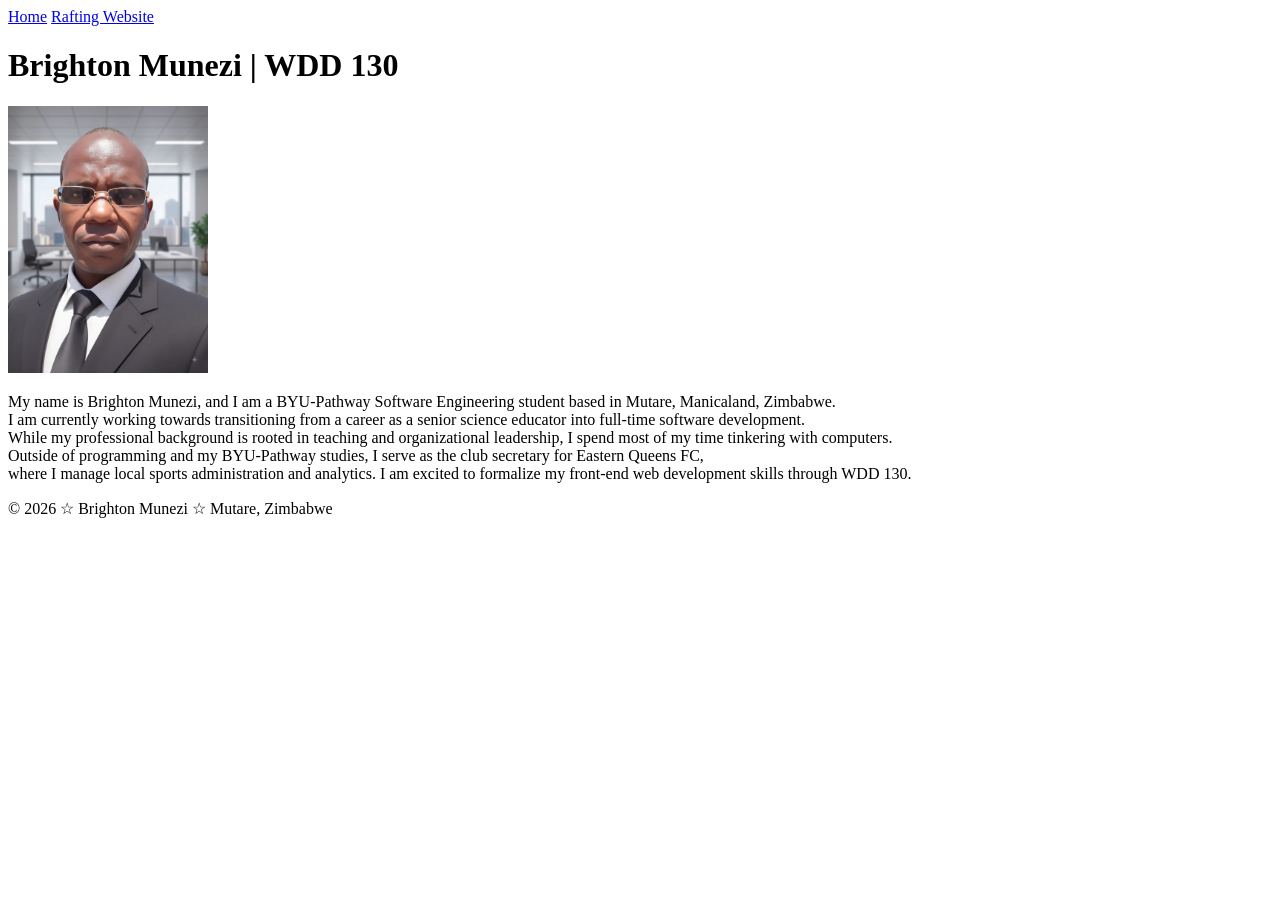
==== index.html @ ff775042 "Fix Course title and student name display (WDD 130 | Brighton Munezi)" ====
<!DOCTYPE html>
<html lang="en-US">

<head>
    <meta charset="UTF-8">
    <meta name="viewport" content="width=device-width, initial-scale=1.0">
    <title>WDD 130 | Brighton Munezi</title>
</head>

<body>
    <header>
        <nav>
            <a href="#">Home</a>
            <a href="wwr/">Rafting Website</a>
        </nav>
    </header>
    <main>
        <h1>Brighton Munezi | WDD 130</h1>
        <img src="images/profile.webp" alt="Hello, my name is Brighton Munezi" width="200">
        <p>My name is Brighton Munezi, and I am a BYU-Pathway Software Engineering student
            based in Mutare, Manicaland, Zimbabwe.<br>
            I am currently working towards transitioning from
            a career
            as a senior science educator into full-time software development.<br>
            While my professional background is rooted in teaching and
            organizational leadership, I spend most of my time tinkering with computers.<br>
            Outside of programming and my BYU-Pathway studies, I serve as the club secretary for
            Eastern Queens FC, <br>where I manage local sports administration and
            analytics. I am excited to formalize my front-end web development skills through WDD
            130.
        </p>
    </main>
    <footer>
        <p>
            ©️ 2026 &#9734; Brighton Munezi &#9734; Mutare, Zimbabwe
        </p>
    </footer>
</body>

</html>
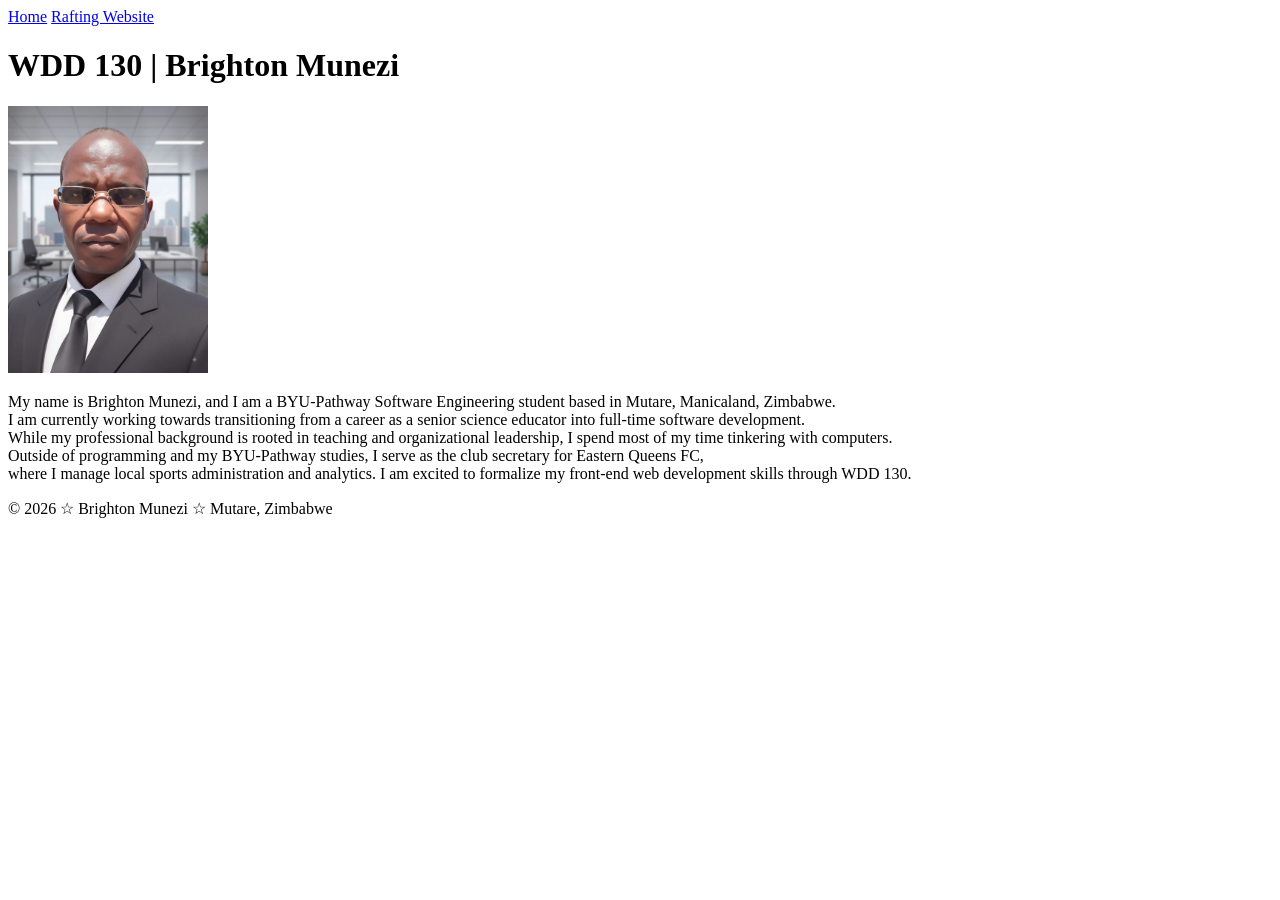
==== commit c26c8e00: "Fix Course Title | Student Name" ====
--- a/index.html
+++ b/index.html
@@ -4,7 +4,7 @@
 <head>
     <meta charset="UTF-8">
     <meta name="viewport" content="width=device-width, initial-scale=1.0">
-    <title>WDD 130 | Brighton Munezi</title>
+    <title>Brighton Munezi | WDD 130</title>
 </head>
 
 <body>
@@ -15,7 +15,7 @@
         </nav>
     </header>
     <main>
-        <h1>Brighton Munezi | WDD 130</h1>
+        <h1>WDD 130 | Brighton Munezi</h1>
         <img src="images/profile.webp" alt="Hello, my name is Brighton Munezi" width="200">
         <p>My name is Brighton Munezi, and I am a BYU-Pathway Software Engineering student
             based in Mutare, Manicaland, Zimbabwe.<br>
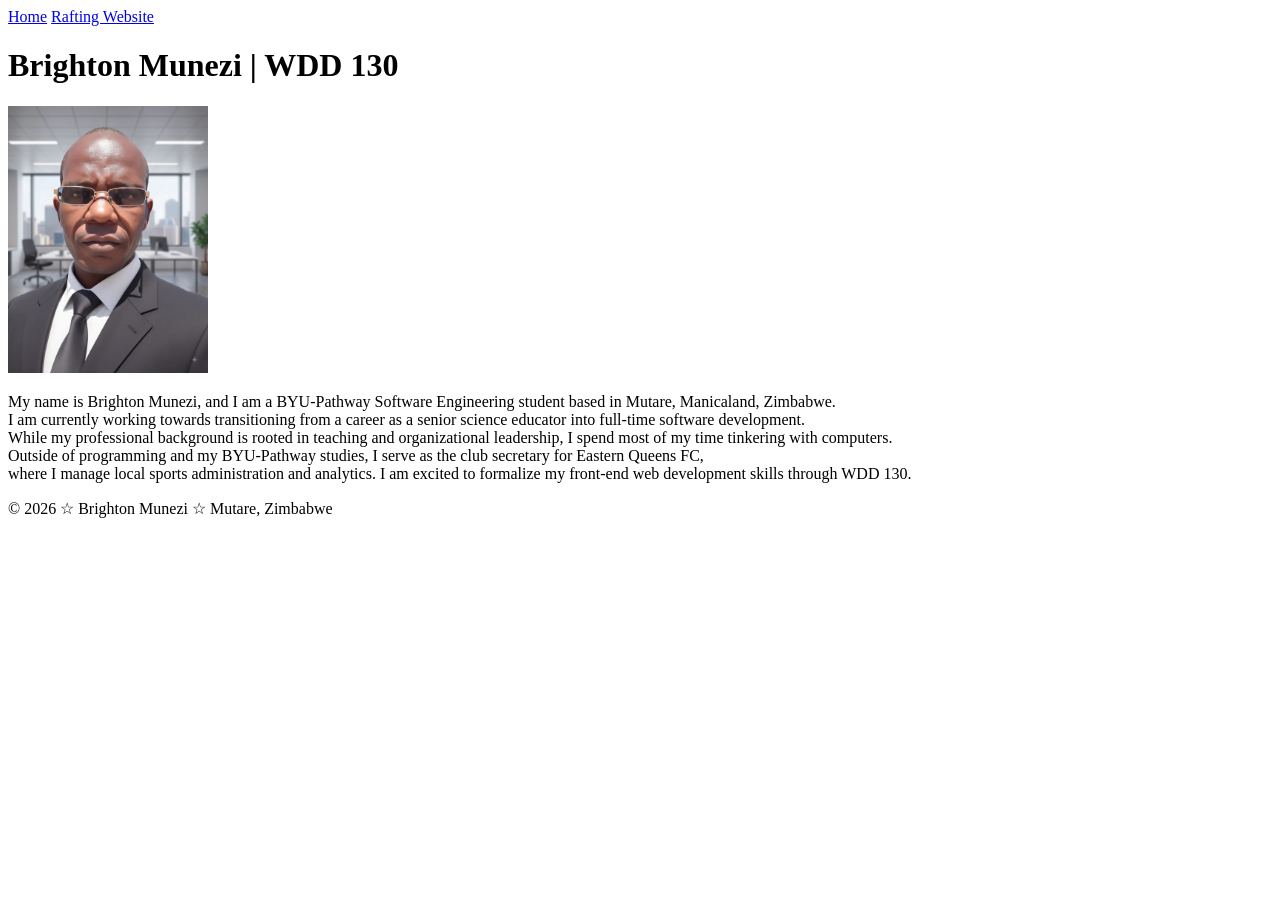
==== commit 91484520: "Fix Course Title | Student Name display in the title" ====
--- a/index.html
+++ b/index.html
@@ -4,7 +4,7 @@
 <head>
     <meta charset="UTF-8">
     <meta name="viewport" content="width=device-width, initial-scale=1.0">
-    <title>Brighton Munezi | WDD 130</title>
+    <title>WDD 130 | Brighton Munezi</title>
 </head>
 
 <body>
@@ -15,7 +15,7 @@
         </nav>
     </header>
     <main>
-        <h1>WDD 130 | Brighton Munezi</h1>
+        <h1>Brighton Munezi | WDD 130</h1>
         <img src="images/profile.webp" alt="Hello, my name is Brighton Munezi" width="200">
         <p>My name is Brighton Munezi, and I am a BYU-Pathway Software Engineering student
             based in Mutare, Manicaland, Zimbabwe.<br>
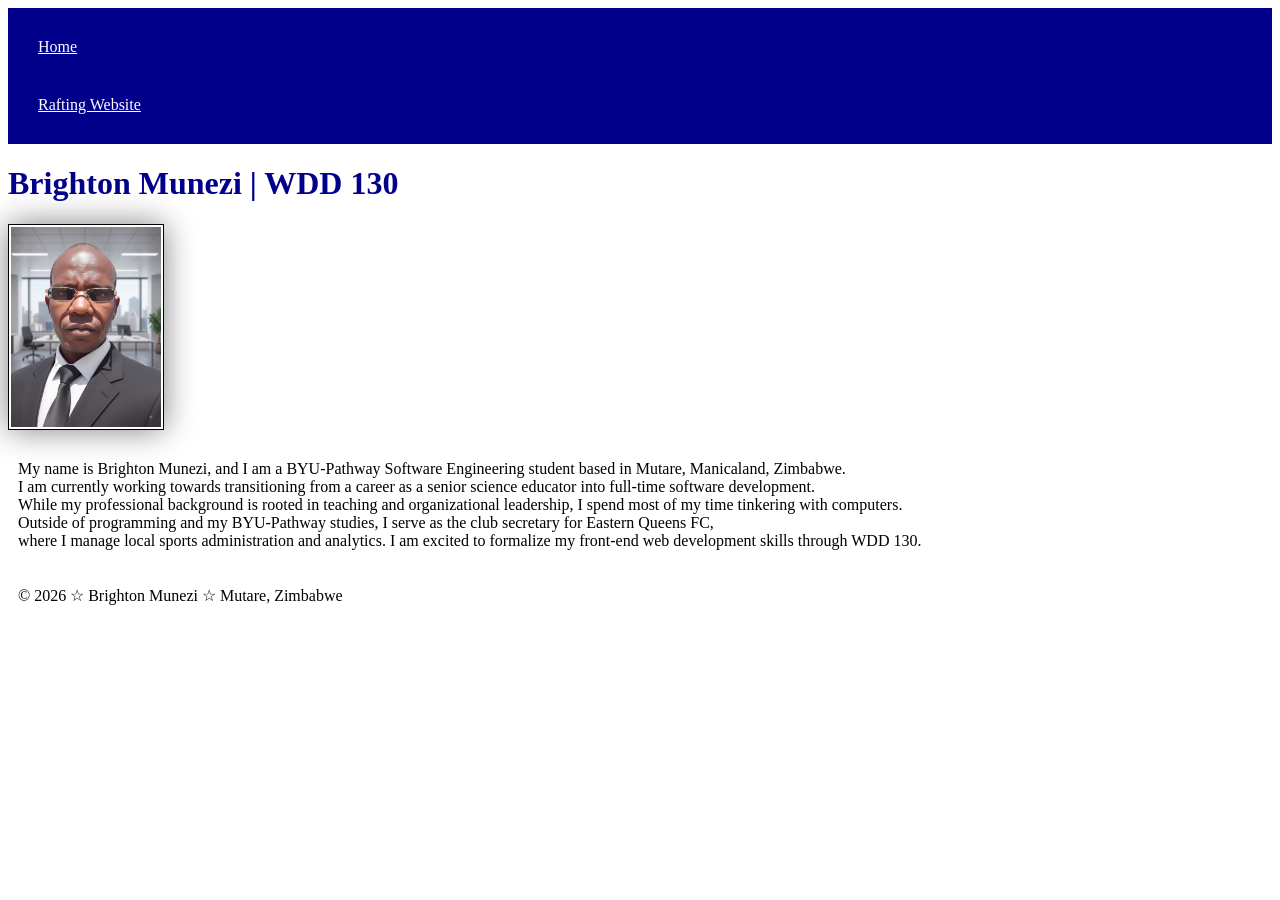
==== commit a6946874: "added styles.css to index.html" ====
--- a/index.html
+++ b/index.html
@@ -5,6 +5,8 @@
     <meta charset="UTF-8">
     <meta name="viewport" content="width=device-width, initial-scale=1.0">
     <title>WDD 130 | Brighton Munezi</title>
+
+    <link rel="stylesheet" href="styles/styles.css">
 </head>
 
 <body>
--- a/styles/styles.css
+++ b/styles/styles.css
@@ -0,0 +1,26 @@
+nav {
+    background-color: darkblue;
+    padding: 10px;
+}
+
+nav a {
+    color: white;
+    display: block;
+    padding: 20px;
+}
+
+h1 {
+    color: darkblue;
+}
+
+img {
+    width: 150px;
+    height: auto;
+    border: 1px solid black;
+    padding: 2px;
+    box-shadow: 0 0 30px gray;
+}
+
+p {
+    padding: 10px;
+}
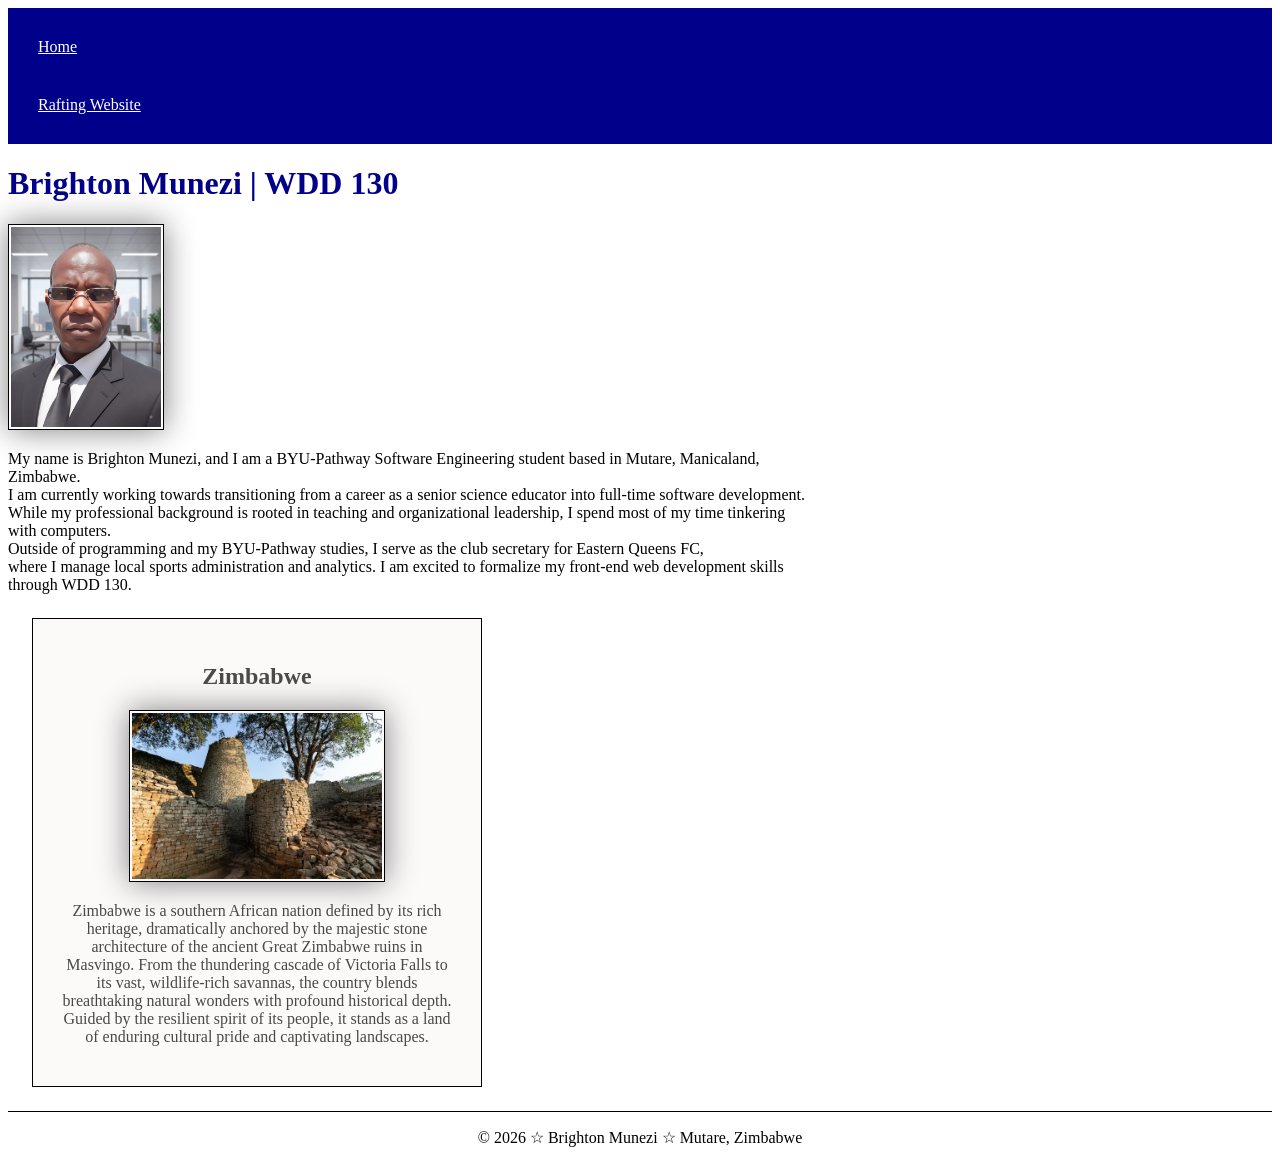
==== commit 05eff683: "updated the css for week02 index.html" ====
--- a/index.html
+++ b/index.html
@@ -5,6 +5,10 @@
     <meta charset="UTF-8">
     <meta name="viewport" content="width=device-width, initial-scale=1.0">
     <title>WDD 130 | Brighton Munezi</title>
+
+    <meta name="description"
+      content="Describe the home page using keywords like my name, course, the purpose of the page">
+    <meta name="author" content="Brighton Munezi">
 
     <link rel="stylesheet" href="styles/styles.css">
 </head>
@@ -32,6 +36,20 @@
             130.
         </p>
     </main>
+    <aside>
+        <h2>Zimbabwe</h2>
+        <img src="week02/images/conical_tower_great_enclosure.webp"
+          alt="Image of the Great Zimbabwe Tower">
+        <p>Zimbabwe is a southern African nation defined by its rich heritage, dramatically anchored
+            by the
+            majestic stone architecture of the ancient Great Zimbabwe ruins in Masvingo. From the
+            thundering
+            cascade of Victoria Falls to its vast, wildlife-rich savannas, the country blends
+            breathtaking
+            natural wonders with profound historical depth. Guided by the resilient spirit of its
+            people, it
+            stands as a land of enduring cultural pride and captivating landscapes.</p>
+    </aside>
     <footer>
         <p>
             ©️ 2026 &#9734; Brighton Munezi &#9734; Mutare, Zimbabwe
--- a/styles/styles.css
+++ b/styles/styles.css
@@ -14,7 +14,7 @@
 }
 
 img {
-    width: 150px;
+    width: 250px;
     height: auto;
     border: 1px solid black;
     padding: 2px;
@@ -22,5 +22,35 @@
 }
 
 p {
-    padding: 10px;
+    padding: 0;
+}
+
+main {
+    max-width: 800px;
+}
+
+aside {
+    width: 25rem;
+    margin: 1.5rem;
+    border: 1px solid black;
+    padding: 1.5rem;
+    background-color: #fcf9f9;
+    color: #494949;
+    text-align: center;
+}
+
+aside img {
+    width: 250px;
+    height: auto;
+}
+
+main img {
+    width: 150px;
+    height: auto;
+}
+
+footer {
+    margin-top: 10px;
+    border-top: 1px solid black;
+    text-align: center;
 }
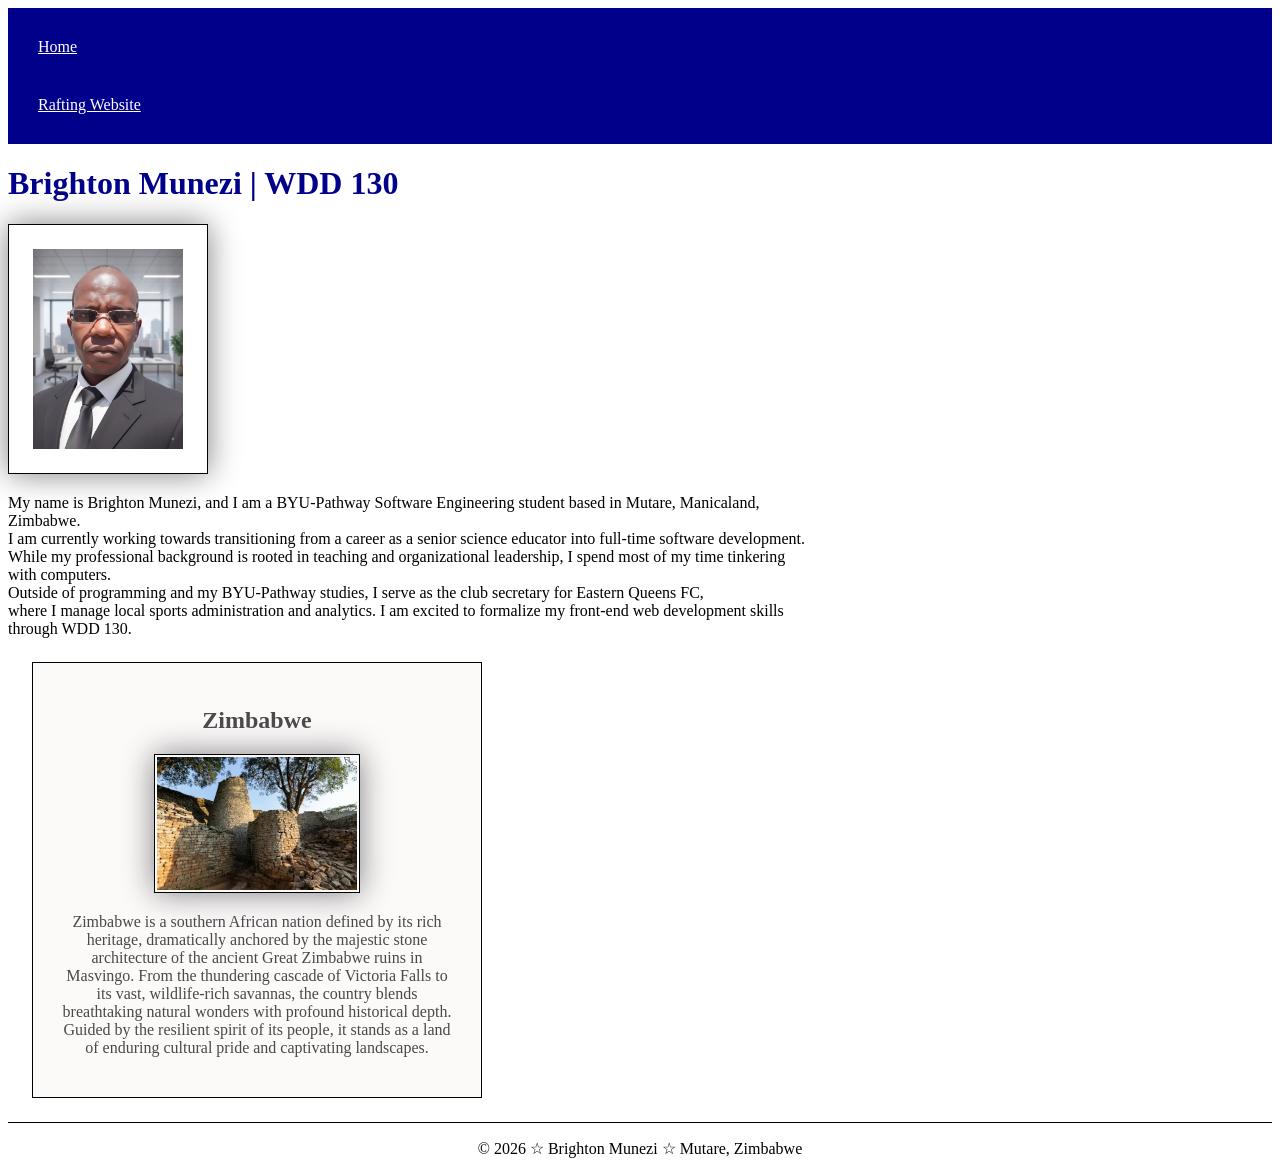
==== commit 8eccb117: "Adjusted properties flagged by the audit tool" ====
--- a/index.html
+++ b/index.html
@@ -7,7 +7,7 @@
     <title>WDD 130 | Brighton Munezi</title>
 
     <meta name="description"
-      content="Describe the home page using keywords like my name, course, the purpose of the page">
+      content="Welcome to the home page of Brighton Munezi, a WDD130 Web Development student, created to introduce myself, my coursework, and my proud homeland of Zimbabwe.">
     <meta name="author" content="Brighton Munezi">
 
     <link rel="stylesheet" href="styles/styles.css">
@@ -38,8 +38,7 @@
     </main>
     <aside>
         <h2>Zimbabwe</h2>
-        <img src="week02/images/conical_tower_great_enclosure.webp"
-          alt="Image of the Great Zimbabwe Tower">
+        <img src="week02/images/great_enclosure.webp" alt="Image of the Great Zimbabwe Tower">
         <p>Zimbabwe is a southern African nation defined by its rich heritage, dramatically anchored
             by the
             majestic stone architecture of the ancient Great Zimbabwe ruins in Masvingo. From the
--- a/styles/styles.css
+++ b/styles/styles.css
@@ -40,13 +40,16 @@
 }
 
 aside img {
-    width: 250px;
+    width: 200px;
     height: auto;
 }
 
 main img {
     width: 150px;
     height: auto;
+    border: 1px solid black;
+    padding: 1.5rem;
+    box-shadow: 0 0 30 gray;
 }
 
 footer {
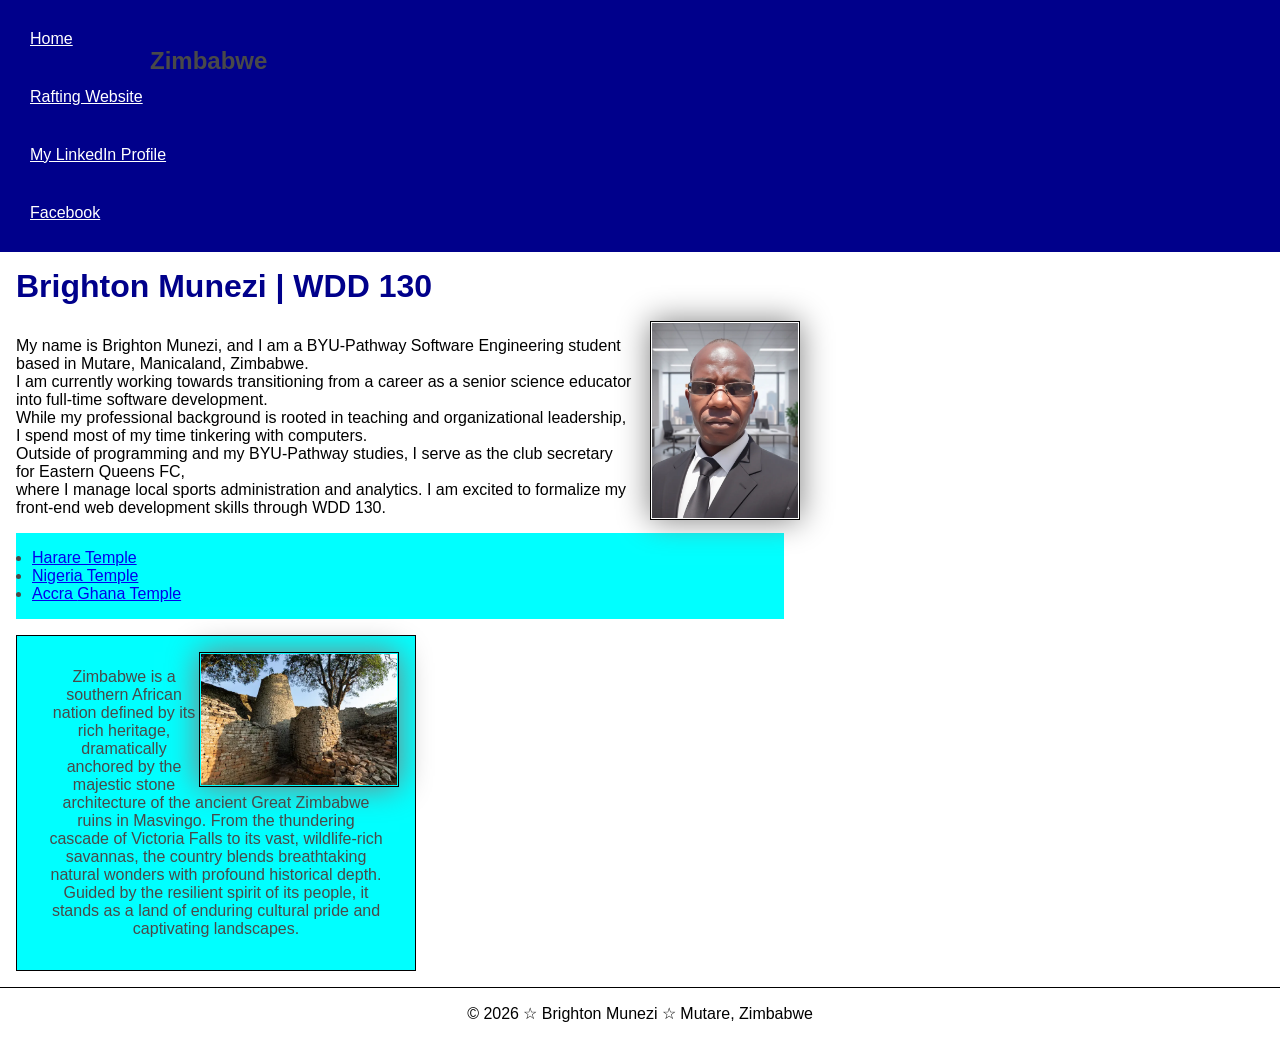
==== commit 3594f661: "Completed White Water Rafting About page" ====
--- a/index.html
+++ b/index.html
@@ -1,3 +1,5 @@
+<!--15 September 2026-->
+
 <!DOCTYPE html>
 <html lang="en-US">
 
@@ -18,6 +20,9 @@
         <nav>
             <a href="#">Home</a>
             <a href="wwr/">Rafting Website</a>
+
+            <a href="https://www.linkedin.com/in/brighton-munezi-6513a488/">My LinkedIn Profile</a>
+            <a href=" https://facebook.com">Facebook</a>
         </nav>
     </header>
     <main>
@@ -35,8 +40,20 @@
             analytics. I am excited to formalize my front-end web development skills through WDD
             130.
         </p>
+        <ul class="box">
+            <li><a href="https://www.churchofjesuschrist.org/temples/details/harare-zimbabwe-temple?lang=eng"
+                  target="_blank" rel="noopener">Harare
+                    Temple</a></li>
+            <li><a href="https://www.churchofjesuschrist.org/temples/details/aba-nigeria-temple?lang=eng"
+                  target="_blank" rel="noopener">Nigeria
+                    Temple</a></li>
+            <li><a href="https://www.churchofjesuschrist.org/temples/details/accra-ghana-temple?lang=eng"
+                  target="_blank" rel="noopener">Accra
+                    <!--Use rel="noopener noreferrer" to link untrusted site-->
+                    Ghana Temple</a></li>
+        </ul>
     </main>
-    <aside>
+    <aside class="box">
         <h2>Zimbabwe</h2>
         <img src="week02/images/great_enclosure.webp" alt="Image of the Great Zimbabwe Tower">
         <p>Zimbabwe is a southern African nation defined by its rich heritage, dramatically anchored
--- a/styles/styles.css
+++ b/styles/styles.css
@@ -1,3 +1,27 @@
+/*TODO: update */
+:root {}
+
+* {
+    margin: 0;
+    padding: 0;
+    box-sizing: border-box;
+}
+
+body {
+    font-size: 16px;
+    font-family: Roboto, Arial, sans-serif;
+}
+
+/* Class Selectors */
+.box {
+    margin: 1rem;
+    border: 1px solid rgb(0, 0, 0 / 10%);
+    padding: 1rem;
+    font-size: var(--root-font-size);
+    background-color: aqua;
+    color: #494949;
+}
+
 nav {
     background-color: darkblue;
     padding: 10px;
@@ -11,13 +35,15 @@
 
 h1 {
     color: darkblue;
+    padding: 1rem;
 }
 
 img {
+    float: right;
     width: 250px;
     height: auto;
     border: 1px solid black;
-    padding: 2px;
+    padding: 1px;
     box-shadow: 0 0 30px gray;
 }
 
@@ -27,6 +53,10 @@
 
 main {
     max-width: 800px;
+}
+
+p {
+    margin: 1rem;
 }
 
 aside {
@@ -44,16 +74,27 @@
     height: auto;
 }
 
+aside h2 {
+    position: absolute;
+    top: 47px;
+    left: 150px;
+}
+
 main img {
     width: 150px;
     height: auto;
     border: 1px solid black;
-    padding: 1.5rem;
-    box-shadow: 0 0 30 gray;
+    padding: 1px;
+    box-shadow: 0 0 30px gray;
+    margin: 0 0 1rem 1rem;
 }
 
 footer {
     margin-top: 10px;
     border-top: 1px solid black;
     text-align: center;
+}
+
+.indent {
+    padding-left: 1rem;
 }
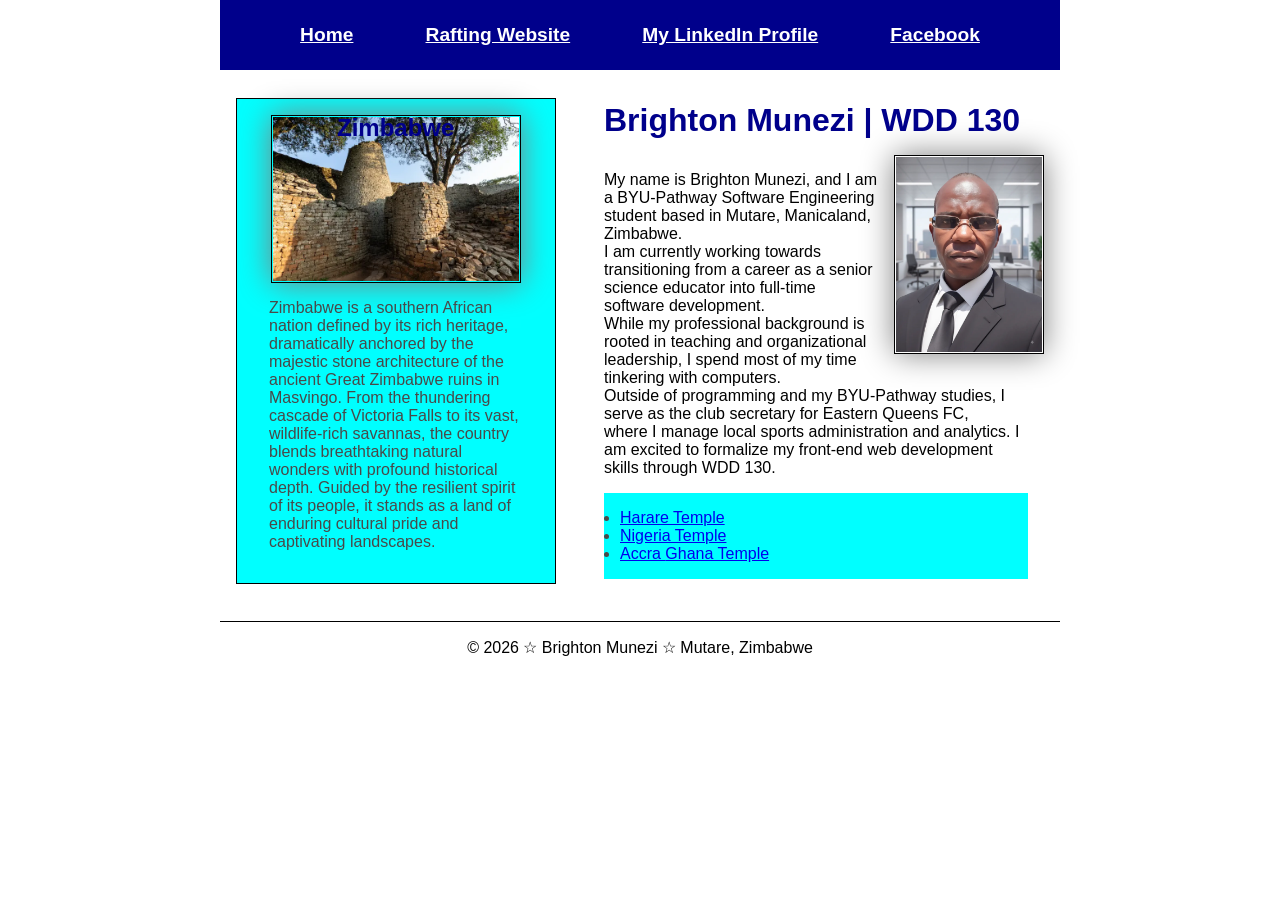
==== commit d05000fe: "Updated home page to satisfy W04 Code-along Activity" ====
--- a/index.html
+++ b/index.html
@@ -25,47 +25,53 @@
             <a href=" https://facebook.com">Facebook</a>
         </nav>
     </header>
-    <main>
-        <h1>Brighton Munezi | WDD 130</h1>
-        <img src="images/profile.webp" alt="Hello, my name is Brighton Munezi" width="200">
-        <p>My name is Brighton Munezi, and I am a BYU-Pathway Software Engineering student
-            based in Mutare, Manicaland, Zimbabwe.<br>
-            I am currently working towards transitioning from
-            a career
-            as a senior science educator into full-time software development.<br>
-            While my professional background is rooted in teaching and
-            organizational leadership, I spend most of my time tinkering with computers.<br>
-            Outside of programming and my BYU-Pathway studies, I serve as the club secretary for
-            Eastern Queens FC, <br>where I manage local sports administration and
-            analytics. I am excited to formalize my front-end web development skills through WDD
-            130.
-        </p>
-        <ul class="box">
-            <li><a href="https://www.churchofjesuschrist.org/temples/details/harare-zimbabwe-temple?lang=eng"
-                  target="_blank" rel="noopener">Harare
-                    Temple</a></li>
-            <li><a href="https://www.churchofjesuschrist.org/temples/details/aba-nigeria-temple?lang=eng"
-                  target="_blank" rel="noopener">Nigeria
-                    Temple</a></li>
-            <li><a href="https://www.churchofjesuschrist.org/temples/details/accra-ghana-temple?lang=eng"
-                  target="_blank" rel="noopener">Accra
-                    <!--Use rel="noopener noreferrer" to link untrusted site-->
-                    Ghana Temple</a></li>
-        </ul>
-    </main>
-    <aside class="box">
-        <h2>Zimbabwe</h2>
-        <img src="week02/images/great_enclosure.webp" alt="Image of the Great Zimbabwe Tower">
-        <p>Zimbabwe is a southern African nation defined by its rich heritage, dramatically anchored
-            by the
-            majestic stone architecture of the ancient Great Zimbabwe ruins in Masvingo. From the
-            thundering
-            cascade of Victoria Falls to its vast, wildlife-rich savannas, the country blends
-            breathtaking
-            natural wonders with profound historical depth. Guided by the resilient spirit of its
-            people, it
-            stands as a land of enduring cultural pride and captivating landscapes.</p>
-    </aside>
+    <div class="grid">
+        <main>
+            <h1>Brighton Munezi | WDD 130</h1>
+            <img src="images/profile.webp" alt="Hello, my name is Brighton Munezi" width="200">
+            <p>My name is Brighton Munezi, and I am a BYU-Pathway Software Engineering student
+                based in Mutare, Manicaland, Zimbabwe.<br>
+                I am currently working towards transitioning from
+                a career
+                as a senior science educator into full-time software development.<br>
+                While my professional background is rooted in teaching and
+                organizational leadership, I spend most of my time tinkering with computers.<br>
+                Outside of programming and my BYU-Pathway studies, I serve as the club secretary for
+                Eastern Queens FC, <br>where I manage local sports administration and
+                analytics. I am excited to formalize my front-end web development skills through WDD
+                130.
+            </p>
+            <ul class="box">
+                <li><a href="https://www.churchofjesuschrist.org/temples/details/harare-zimbabwe-temple?lang=eng"
+                      target="_blank" rel="noopener">Harare
+                        Temple</a></li>
+                <li><a href="https://www.churchofjesuschrist.org/temples/details/aba-nigeria-temple?lang=eng"
+                      target="_blank" rel="noopener">Nigeria
+                        Temple</a></li>
+                <li><a href="https://www.churchofjesuschrist.org/temples/details/accra-ghana-temple?lang=eng"
+                      target="_blank" rel="noopener">Accra
+                        <!--Use rel="noopener noreferrer" to link untrusted site-->
+                        Ghana Temple</a></li>
+            </ul>
+        </main>
+        <aside class="box">
+            <h2>Zimbabwe</h2>
+            <img src="week02/images/great_enclosure.webp" alt="Image of the Great Zimbabwe Tower">
+            <p>Zimbabwe is a southern African nation defined by its rich heritage, dramatically
+                anchored
+                by the
+                majestic stone architecture of the ancient Great Zimbabwe ruins in Masvingo. From
+                the
+                thundering
+                cascade of Victoria Falls to its vast, wildlife-rich savannas, the country blends
+                breathtaking
+                natural wonders with profound historical depth. Guided by the resilient spirit of
+                its
+                people, it
+                stands as a land of enduring cultural pride and captivating landscapes.</p>
+        </aside>
+    </div>
+
     <footer>
         <p>
             ©️ 2026 &#9734; Brighton Munezi &#9734; Mutare, Zimbabwe
--- a/styles/styles.css
+++ b/styles/styles.css
@@ -1,5 +1,16 @@
 /*TODO: update */
-:root {}
+:root {
+    --primary-color: darkblue;
+    --secondary-color: aqua;
+    --accent1-color: #494949;
+    --accent2-color: #fcf9f9;
+    --heading-font: Roboto,
+        Arial,
+        sans-serif;
+    --body-font: Roboto,
+        Arial,
+        sans-serif;
+}
 
 * {
     margin: 0;
@@ -9,7 +20,7 @@
 
 body {
     font-size: 16px;
-    font-family: Roboto, Arial, sans-serif;
+    font-family: Roboto, var(--body-font);
 }
 
 /* Class Selectors */
@@ -18,23 +29,28 @@
     border: 1px solid rgb(0, 0, 0 / 10%);
     padding: 1rem;
     font-size: var(--root-font-size);
-    background-color: aqua;
-    color: #494949;
+    background-color: var(--secondary-color);
+    color: var(--accent1-color);
 }
 
 nav {
-    background-color: darkblue;
-    padding: 10px;
+    display: flex;
+    background-color: var(--primary-color);
+    padding: 1rem;
+    justify-content: space-evenly;
+    align-items: center;
 }
 
 nav a {
     color: white;
     display: block;
-    padding: 20px;
+    padding: 0.5rem;
+    font-size: 1.2rem;
+    font-weight: 700;
 }
 
 h1 {
-    color: darkblue;
+    color: var(--primary-color);
     padding: 1rem;
 }
 
@@ -49,35 +65,46 @@
 
 p {
     padding: 0;
+    margin: 1rem;
+}
+
+.grid {
+    display: grid;
+    align-items: center;
 }
 
 main {
-    max-width: 800px;
-}
-
-p {
+    grid-column: 2/3;
     margin: 1rem;
 }
 
 aside {
-    width: 25rem;
+    position: relative;
+    grid-column: 1/2;
+    grid-row: 1/2;
+    width: 20rem;
     margin: 1.5rem;
     border: 1px solid black;
     padding: 1.5rem;
-    background-color: #fcf9f9;
-    color: #494949;
-    text-align: center;
+    background-color: var(--accent2-color);
+    color: var(--accent1-color);
+
+    display: flex;
+    flex-direction: column;
+    align-items: center;
 }
 
 aside img {
-    width: 200px;
+    width: 250px;
     height: auto;
 }
 
 aside h2 {
     position: absolute;
-    top: 47px;
-    left: 150px;
+    top: 15px;
+    left: 100px;
+    text-align: center;
+    color: var(--primary-color);
 }
 
 main img {
@@ -89,6 +116,13 @@
     margin: 0 0 1rem 1rem;
 }
 
+header,
+.grid,
+footer {
+    max-width: 840px;
+    margin: 0 auto;
+}
+
 footer {
     margin-top: 10px;
     border-top: 1px solid black;
